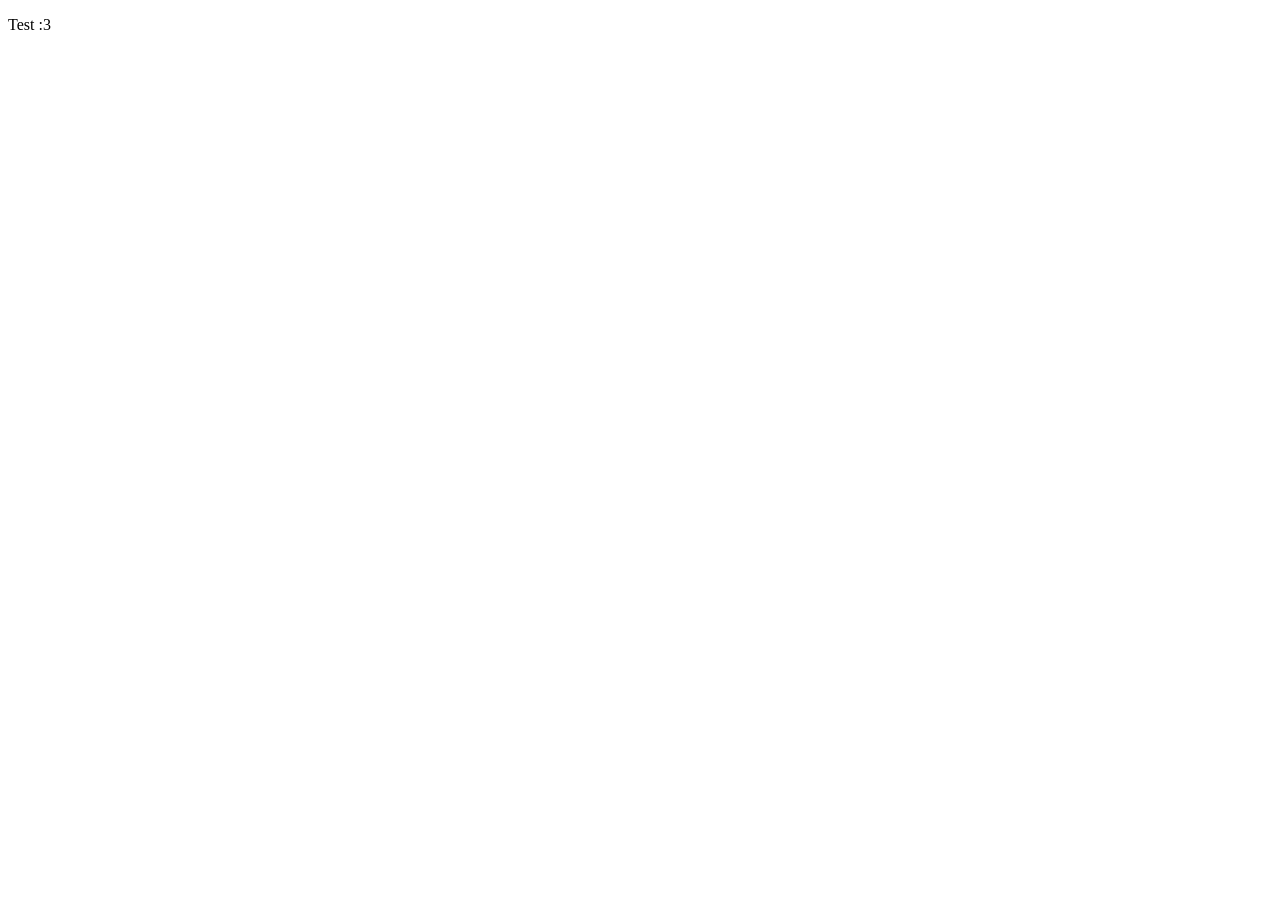
==== index.html @ 7575761b "Init Test" ====
<!DOCTYPE html>
<html lang="en-US">
  <head>
    <!-- Page Setup Stuff -->
    <meta charset="UTF-8">
    <meta name="viewport" content="width=device-width, initial-scale=1.0">
    <base href="https://celestialminecraft.github.io/" target="_blank">
    <!-- Page Customization -->
    <title>Celestial MC</title>
    <!-- Favicon (Page Icon) -->
    <link rel="icon" type="image/png" href="/assets/favicon-96x96.png?v=20260804" sizes="96x96" />
    <link rel="icon" type="image/svg+xml" href="/assets/favicon.svg?v=20260804" />
    <link rel="shortcut icon" href="/assets/favicon.ico?v=20260804" />
    <link rel="apple-touch-icon" sizes="180x180" href="/assets/apple-touch-icon.png?v=20260804" />
    <meta name="apple-mobile-web-app-title" content="Celestial MC" />
    <link rel="manifest" href="/assets/site.webmanifest?v=20260804" />
  </head>
  <body>
    <p>Test :3</p>
  </body>
</html>
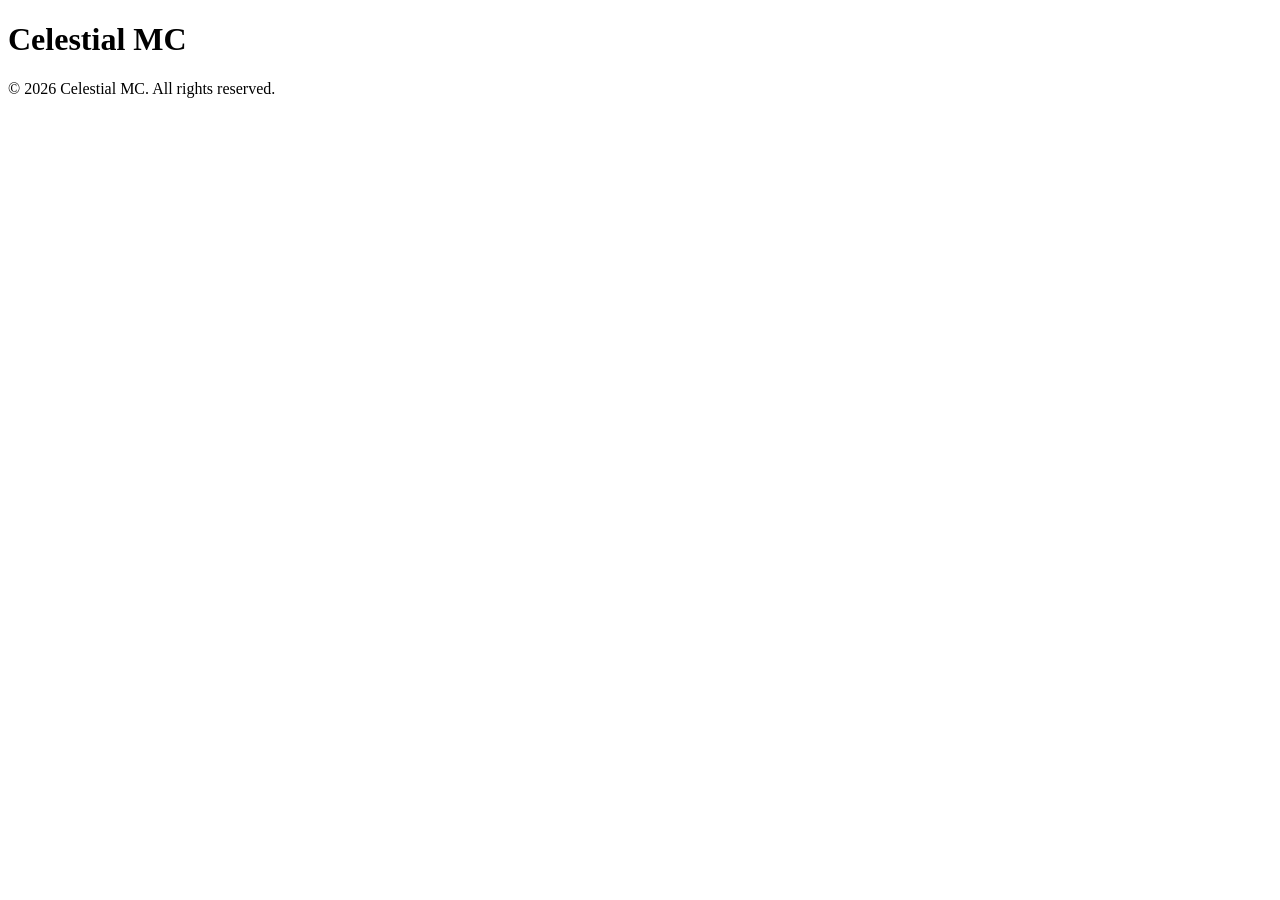
==== commit 45fd5a16: "Test Footer" ====
--- a/index.html
+++ b/index.html
@@ -14,8 +14,18 @@
     <link rel="apple-touch-icon" sizes="180x180" href="/assets/apple-touch-icon.png?v=20260804" />
     <meta name="apple-mobile-web-app-title" content="Celestial MC" />
     <link rel="manifest" href="/assets/site.webmanifest?v=20260804" />
+    <!-- Javascript -->
+     <script src="/js/nav.js"></script>
+     <script src="/js/footer.js"></script>
   </head>
   <body>
-    <p>Test :3</p>
+    <header>
+      <h1>Celestial MC</h1>
+    </header>
+    <!-- Nav is automatically populated by /js/nav.js -->
+    <nav id="navMain"></nav>
+    <main></main>
+    <!-- Footer is automatically populated by /js/footer.js -->
+    <footer id="footerMain"></footer>
   </body>
 </html>
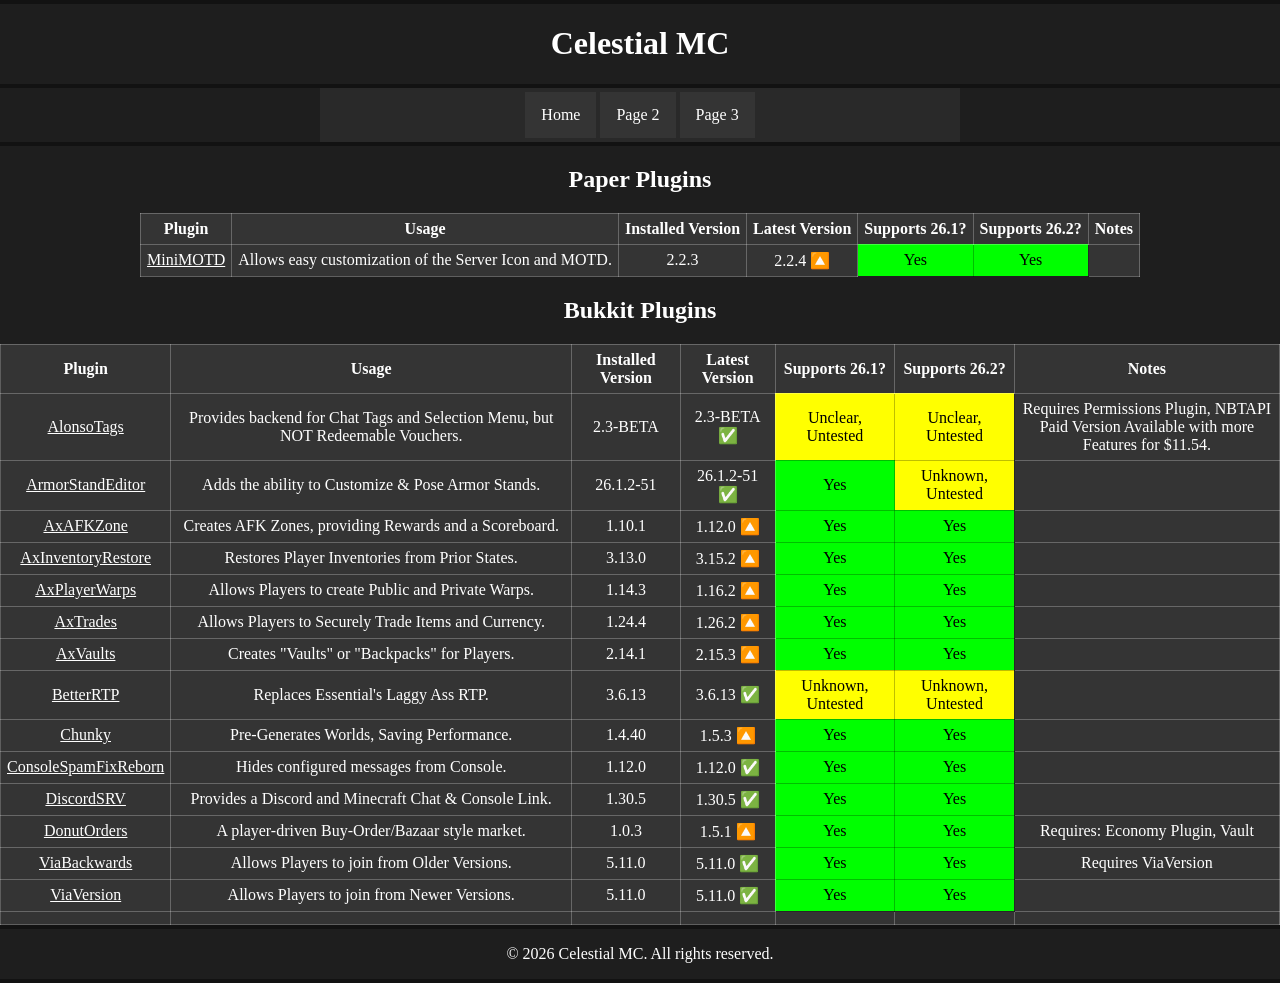
==== commit 31e6aabf: "Saving Progress" ====
--- a/index.html
+++ b/index.html
@@ -4,7 +4,7 @@
     <!-- Page Setup Stuff -->
     <meta charset="UTF-8">
     <meta name="viewport" content="width=device-width, initial-scale=1.0">
-    <base href="https://celestialminecraft.github.io/" target="_blank">
+    <!-- <base href="https://celestialminecraft.github.io/" target="_blank"> -->
     <!-- Page Customization -->
     <title>Celestial MC</title>
     <!-- Favicon (Page Icon) -->
@@ -15,17 +15,185 @@
     <meta name="apple-mobile-web-app-title" content="Celestial MC" />
     <link rel="manifest" href="/assets/site.webmanifest?v=20260804" />
     <!-- Javascript -->
-     <script src="/js/nav.js"></script>
-     <script src="/js/footer.js"></script>
+    <!-- universalContent.js Automatically populates the ids "headerMain", "navMain", and "footerMain" -->
+    <script src="./js/universalContent.js"></script>
+    <!-- CSS -->
+     <link rel="stylesheet" href="./css/main.css">
   </head>
   <body>
-    <header>
-      <h1>Celestial MC</h1>
-    </header>
-    <!-- Nav is automatically populated by /js/nav.js -->
+    <header id="headerMain"></header>
     <nav id="navMain"></nav>
-    <main></main>
-    <!-- Footer is automatically populated by /js/footer.js -->
+    <main>
+      <h2>Paper Plugins</h2>
+      <table>
+        <tr>
+          <th>Plugin</th>
+          <th>Usage</th>
+          <th>Installed Version</th>
+          <th>Latest Version</th>
+          <th>Supports 26.1?</th>
+          <th>Supports 26.2?</th>
+          <th>Notes</th>
+        </tr>
+        <tr>
+          <td><a href="https://modrinth.com/plugin/minimotd" target="_blank">MiniMOTD</a></td>
+          <td>Allows easy customization of the Server Icon and MOTD.</td>
+          <td>2.2.3</td>
+          <td>2.2.4 🔼</td>
+          <td class="yes">Yes</td>
+          <td class="yes">Yes</td>
+          <td></td>
+        </tr>
+      </table>
+      <h2>Bukkit Plugins</h2>
+      <table>
+        <tr>
+          <th>Plugin</th>
+          <th>Usage</th>
+          <th>Installed Version</th>
+          <th>Latest Version</th>
+          <th>Supports 26.1?</th>
+          <th>Supports 26.2?</th>
+          <th>Notes</th>
+        </tr>
+        <tr>
+          <td><a href="https://www.spigotmc.org/resources/✅-alonsotags-1-8-•-unlimited-tags-textures-custom-model-data.83664/" target="_blank">AlonsoTags</a></td>
+          <td>Provides backend for Chat Tags and Selection Menu, but NOT Redeemable Vouchers.</td>
+          <td>2.3-BETA</td>
+          <td>2.3-BETA ✅</td>
+          <td class="maybe">Unclear, Untested</td>
+          <td class="maybe">Unclear, Untested</td>
+          <td>Requires Permissions Plugin, NBTAPI<br>Paid Version Available with more Features for $11.54.</td>
+        </tr>
+        <tr>
+          <td><a href="https://modrinth.com/plugin/armorstandeditor-reborn" target="_blank">ArmorStandEditor</a></td>
+          <td>Adds the ability to Customize & Pose Armor Stands.</td>
+          <td>26.1.2-51</td>
+          <td>26.1.2-51 ✅</td>
+          <td class="yes">Yes</td>
+          <td class="maybe">Unknown, Untested</td>
+          <td></td>
+        </tr>
+        <tr>
+          <td><a href="https://modrinth.com/plugin/axafkzone" target="_blank">AxAFKZone</a></td>
+          <td>Creates AFK Zones, providing Rewards and a Scoreboard.</td>
+          <td>1.10.1</td>
+          <td>1.12.0 🔼</td>
+          <td class="yes">Yes</td>
+          <td class="yes">Yes</td>
+          <td></td>
+        </tr>
+        <tr>
+          <td><a href="https://modrinth.com/plugin/axinventoryrestore" target="_blank">AxInventoryRestore</a></td>
+          <td>Restores Player Inventories from Prior States.</td>
+          <td>3.13.0</td>
+          <td>3.15.2 🔼</td>
+          <td class="yes">Yes</td>
+          <td class="yes">Yes</td>
+          <td></td>
+        </tr>
+        <tr>
+          <td><a href="https://modrinth.com/plugin/axplayerwarps" target="_blank">AxPlayerWarps</a></td>
+          <td>Allows Players to create Public and Private Warps.</td>
+          <td>1.14.3</td>
+          <td>1.16.2 🔼</td>
+          <td class="yes">Yes</td>
+          <td class="yes">Yes</td>
+          <td></td>
+        </tr>
+        <tr>
+          <td><a href="https://modrinth.com/plugin/axplayerwarps" target="_blank">AxTrades</a></td>
+          <td>Allows Players to Securely Trade Items and Currency.</td>
+          <td>1.24.4</td>
+          <td>1.26.2 🔼</td>
+          <td class="yes">Yes</td>
+          <td class="yes">Yes</td>
+          <td></td>
+        </tr>
+        <tr>
+          <td><a href="https://modrinth.com/plugin/axvaults" target="_blank">AxVaults</a></td>
+          <td>Creates "Vaults" or "Backpacks" for Players.</td>
+          <td>2.14.1</td>
+          <td>2.15.3 🔼</td>
+          <td class="yes">Yes</td>
+          <td class="yes">Yes</td>
+          <td></td>
+        </tr>
+        <tr>
+          <td><a href="https://www.spigotmc.org/resources/betterrtp-random-wild-teleport.36081/" target="_blank">BetterRTP</a></td>
+          <td>Replaces Essential's Laggy Ass RTP.</td>
+          <td>3.6.13</td>
+          <td>3.6.13 ✅</td>
+          <td class="maybe">Unknown, Untested</td>
+          <td class="maybe">Unknown, Untested</td>
+          <td></td>
+        </tr>
+        <tr>
+          <td><a href="https://www.spigotmc.org/resources/chunky.81534/" target="_blank">Chunky</a></td>
+          <td>Pre-Generates Worlds, Saving Performance.</td>
+          <td>1.4.40</td>
+          <td>1.5.3 🔼</td>
+          <td class="yes">Yes</td>
+          <td class="yes">Yes</td>
+          <td></td>
+        </tr>
+        <tr>
+          <td><a href="https://www.spigotmc.org/resources/console-spam-fix-reborn.121703/" target="_blank">ConsoleSpamFixReborn</a></td>
+          <td>Hides configured messages from Console.</td>
+          <td>1.12.0</td>
+          <td>1.12.0 ✅</td>
+          <td class="yes">Yes</td>
+          <td class="yes">Yes</td>
+          <td></td>
+        </tr>
+        <tr>
+          <td><a href="https://modrinth.com/plugin/discordsrv" target="_blank">DiscordSRV</a></td>
+          <td>Provides a Discord and Minecraft Chat & Console Link.</td>
+          <td>1.30.5</td>
+          <td>1.30.5 ✅</td>
+          <td class="yes">Yes</td>
+          <td class="yes">Yes</td>
+          <td></td>
+        </tr>
+        <tr>
+          <td><a href="https://modrinth.com/plugin/donut-orders" target="_blank">DonutOrders</a></td>
+          <td>A player-driven Buy-Order/Bazaar style market.</td>
+          <td>1.0.3</td>
+          <td>1.5.1 🔼</td>
+          <td class="yes">Yes</td>
+          <td class="yes">Yes</td>
+          <td>Requires: Economy Plugin, Vault</td>
+        </tr>
+
+        <tr>
+          <td><a href="https://modrinth.com/plugin/viabackwards" target="_blank">ViaBackwards</a></td>
+          <td>Allows Players to join from Older Versions.</td>
+          <td>5.11.0</td>
+          <td>5.11.0 ✅</td>
+          <td class="yes">Yes</td>
+          <td class="yes">Yes</td>
+          <td>Requires ViaVersion</td>
+        </tr>
+        <tr>
+          <td><a href="https://modrinth.com/plugin/viaversion" target="_blank">ViaVersion</a></td>
+          <td>Allows Players to join from Newer Versions.</td>
+          <td>5.11.0</td>
+          <td>5.11.0 ✅</td>
+          <td class="yes">Yes</td>
+          <td class="yes">Yes</td>
+          <td></td>
+        </tr>
+        <tr>
+          <td><a href="" target="_blank"></a></td>
+          <td></td>
+          <td></td>
+          <td></td>
+          <td></td>
+          <td></td>
+          <td></td>
+        </tr>
+      </table>
+    </main>
     <footer id="footerMain"></footer>
   </body>
 </html>
--- a/css/main.css
+++ b/css/main.css
@@ -0,0 +1,101 @@
+* {
+    box-sizing: border-box;
+}
+
+body {
+    margin: 0;
+    padding: 0;
+    color: #ffffff;
+    background-color: #121212;
+}
+
+div {
+    background-color: rgba(255, 255, 255, 0.05);
+}
+
+header, nav, main, footer {
+    width: 100%;
+    display: flex;
+    flex-direction: column;
+    justify-content: center;
+    align-items: center;
+    text-align: center;
+    margin: 4px 0px;
+    background-color: rgba(255, 255, 255, 0.05);
+}
+
+/* Flex Containers */
+div.flex-container {
+    display: flex;
+    flex-direction: row;
+    width: fit-content;
+}
+
+div.flex-container > div {
+    margin: 10px;
+    width: fit-content;
+}
+
+@media screen and (max-with:600px) {
+    div.flex-container {
+        flex-direction: column;
+    }
+}
+
+/* Main Navigation Bar */
+ul.navMain {
+    display: flex;
+    list-style-type: none;
+    min-width: 50%;
+    justify-content: center;
+    margin: 0;
+    padding: 0;
+    background-color: rgba(255, 255, 255, 0.05);
+}
+
+ul.navMain li a {
+    display: block;
+    margin: 4px 2px;
+    padding: 14px 16px;
+    text-decoration: none;
+    color: #ffffff;
+    background-color: rgba(255, 255, 255, 0.05);
+}
+
+ul.navMain li a:hover {
+    background-color: rgba(255, 255, 255, 0.10);
+}
+
+/* Tables */
+table, th, td {
+    background-color: rgba(255, 255, 255, 0.05);
+    border: 1px rgba(255, 255, 255, 0.25);
+    border-style: solid;
+    border-collapse: collapse;
+}
+
+th, td {
+    padding: 6px;
+}
+
+td > a {
+    color: #FFFFFF;
+}
+
+td.yes {
+    background-color: #00FF00;
+    color: #000000;
+    border-color: rgba(0, 0, 0, 0.25);
+}
+
+td.maybe {
+    background-color: #FFFF00;
+    color: #000000;
+    border-color: rgba(0, 0, 0, 0.25);
+}
+
+td.no {
+    background-color: #FF0000;
+    color: #FFFFFF;
+    border-color: rgba(255, 255, 255, 0.25);
+}
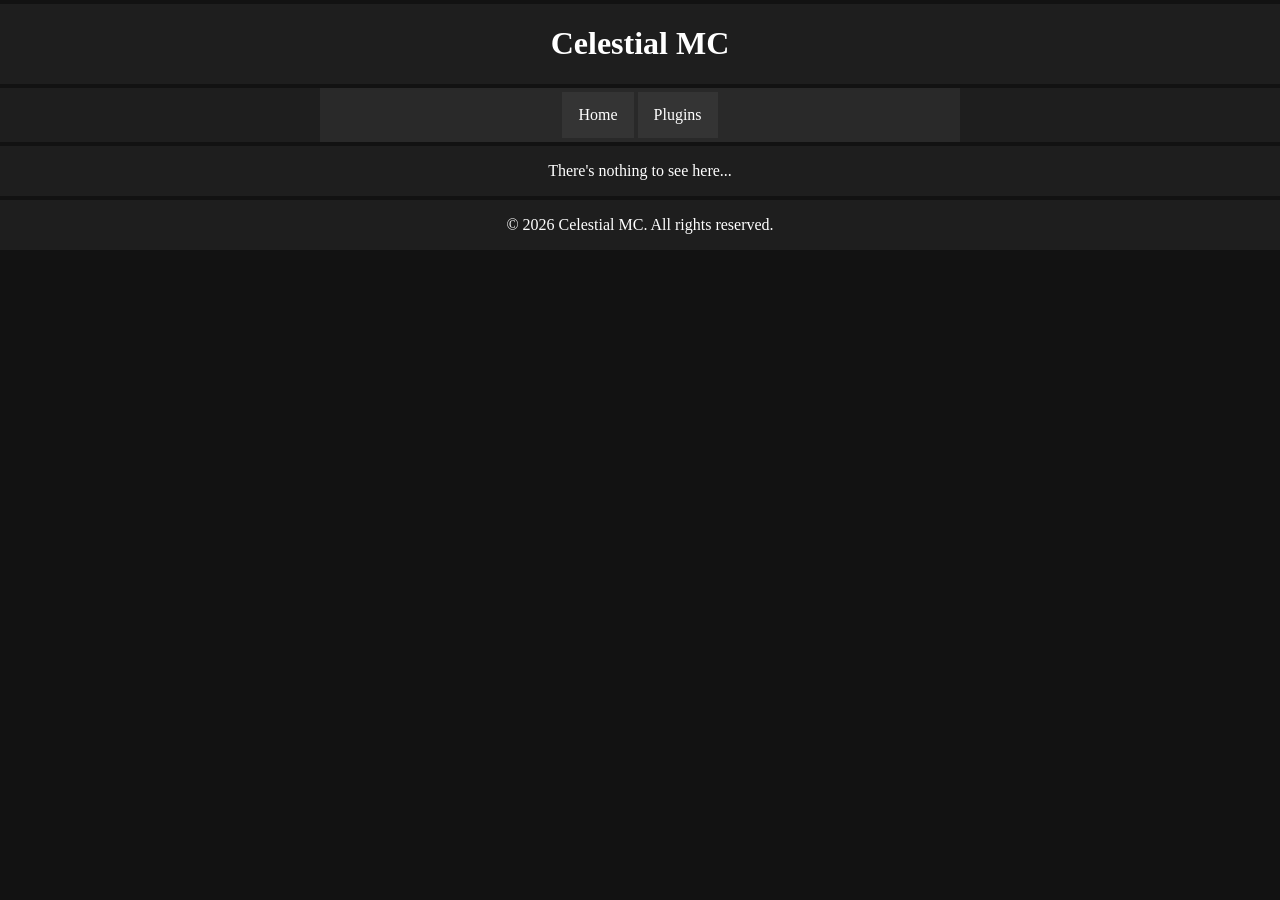
==== commit bd97f880: "Pages :P" ====
--- a/index.html
+++ b/index.html
@@ -24,175 +24,7 @@
     <header id="headerMain"></header>
     <nav id="navMain"></nav>
     <main>
-      <h2>Paper Plugins</h2>
-      <table>
-        <tr>
-          <th>Plugin</th>
-          <th>Usage</th>
-          <th>Installed Version</th>
-          <th>Latest Version</th>
-          <th>Supports 26.1?</th>
-          <th>Supports 26.2?</th>
-          <th>Notes</th>
-        </tr>
-        <tr>
-          <td><a href="https://modrinth.com/plugin/minimotd" target="_blank">MiniMOTD</a></td>
-          <td>Allows easy customization of the Server Icon and MOTD.</td>
-          <td>2.2.3</td>
-          <td>2.2.4 🔼</td>
-          <td class="yes">Yes</td>
-          <td class="yes">Yes</td>
-          <td></td>
-        </tr>
-      </table>
-      <h2>Bukkit Plugins</h2>
-      <table>
-        <tr>
-          <th>Plugin</th>
-          <th>Usage</th>
-          <th>Installed Version</th>
-          <th>Latest Version</th>
-          <th>Supports 26.1?</th>
-          <th>Supports 26.2?</th>
-          <th>Notes</th>
-        </tr>
-        <tr>
-          <td><a href="https://www.spigotmc.org/resources/✅-alonsotags-1-8-•-unlimited-tags-textures-custom-model-data.83664/" target="_blank">AlonsoTags</a></td>
-          <td>Provides backend for Chat Tags and Selection Menu, but NOT Redeemable Vouchers.</td>
-          <td>2.3-BETA</td>
-          <td>2.3-BETA ✅</td>
-          <td class="maybe">Unclear, Untested</td>
-          <td class="maybe">Unclear, Untested</td>
-          <td>Requires Permissions Plugin, NBTAPI<br>Paid Version Available with more Features for $11.54.</td>
-        </tr>
-        <tr>
-          <td><a href="https://modrinth.com/plugin/armorstandeditor-reborn" target="_blank">ArmorStandEditor</a></td>
-          <td>Adds the ability to Customize & Pose Armor Stands.</td>
-          <td>26.1.2-51</td>
-          <td>26.1.2-51 ✅</td>
-          <td class="yes">Yes</td>
-          <td class="maybe">Unknown, Untested</td>
-          <td></td>
-        </tr>
-        <tr>
-          <td><a href="https://modrinth.com/plugin/axafkzone" target="_blank">AxAFKZone</a></td>
-          <td>Creates AFK Zones, providing Rewards and a Scoreboard.</td>
-          <td>1.10.1</td>
-          <td>1.12.0 🔼</td>
-          <td class="yes">Yes</td>
-          <td class="yes">Yes</td>
-          <td></td>
-        </tr>
-        <tr>
-          <td><a href="https://modrinth.com/plugin/axinventoryrestore" target="_blank">AxInventoryRestore</a></td>
-          <td>Restores Player Inventories from Prior States.</td>
-          <td>3.13.0</td>
-          <td>3.15.2 🔼</td>
-          <td class="yes">Yes</td>
-          <td class="yes">Yes</td>
-          <td></td>
-        </tr>
-        <tr>
-          <td><a href="https://modrinth.com/plugin/axplayerwarps" target="_blank">AxPlayerWarps</a></td>
-          <td>Allows Players to create Public and Private Warps.</td>
-          <td>1.14.3</td>
-          <td>1.16.2 🔼</td>
-          <td class="yes">Yes</td>
-          <td class="yes">Yes</td>
-          <td></td>
-        </tr>
-        <tr>
-          <td><a href="https://modrinth.com/plugin/axplayerwarps" target="_blank">AxTrades</a></td>
-          <td>Allows Players to Securely Trade Items and Currency.</td>
-          <td>1.24.4</td>
-          <td>1.26.2 🔼</td>
-          <td class="yes">Yes</td>
-          <td class="yes">Yes</td>
-          <td></td>
-        </tr>
-        <tr>
-          <td><a href="https://modrinth.com/plugin/axvaults" target="_blank">AxVaults</a></td>
-          <td>Creates "Vaults" or "Backpacks" for Players.</td>
-          <td>2.14.1</td>
-          <td>2.15.3 🔼</td>
-          <td class="yes">Yes</td>
-          <td class="yes">Yes</td>
-          <td></td>
-        </tr>
-        <tr>
-          <td><a href="https://www.spigotmc.org/resources/betterrtp-random-wild-teleport.36081/" target="_blank">BetterRTP</a></td>
-          <td>Replaces Essential's Laggy Ass RTP.</td>
-          <td>3.6.13</td>
-          <td>3.6.13 ✅</td>
-          <td class="maybe">Unknown, Untested</td>
-          <td class="maybe">Unknown, Untested</td>
-          <td></td>
-        </tr>
-        <tr>
-          <td><a href="https://www.spigotmc.org/resources/chunky.81534/" target="_blank">Chunky</a></td>
-          <td>Pre-Generates Worlds, Saving Performance.</td>
-          <td>1.4.40</td>
-          <td>1.5.3 🔼</td>
-          <td class="yes">Yes</td>
-          <td class="yes">Yes</td>
-          <td></td>
-        </tr>
-        <tr>
-          <td><a href="https://www.spigotmc.org/resources/console-spam-fix-reborn.121703/" target="_blank">ConsoleSpamFixReborn</a></td>
-          <td>Hides configured messages from Console.</td>
-          <td>1.12.0</td>
-          <td>1.12.0 ✅</td>
-          <td class="yes">Yes</td>
-          <td class="yes">Yes</td>
-          <td></td>
-        </tr>
-        <tr>
-          <td><a href="https://modrinth.com/plugin/discordsrv" target="_blank">DiscordSRV</a></td>
-          <td>Provides a Discord and Minecraft Chat & Console Link.</td>
-          <td>1.30.5</td>
-          <td>1.30.5 ✅</td>
-          <td class="yes">Yes</td>
-          <td class="yes">Yes</td>
-          <td></td>
-        </tr>
-        <tr>
-          <td><a href="https://modrinth.com/plugin/donut-orders" target="_blank">DonutOrders</a></td>
-          <td>A player-driven Buy-Order/Bazaar style market.</td>
-          <td>1.0.3</td>
-          <td>1.5.1 🔼</td>
-          <td class="yes">Yes</td>
-          <td class="yes">Yes</td>
-          <td>Requires: Economy Plugin, Vault</td>
-        </tr>
-
-        <tr>
-          <td><a href="https://modrinth.com/plugin/viabackwards" target="_blank">ViaBackwards</a></td>
-          <td>Allows Players to join from Older Versions.</td>
-          <td>5.11.0</td>
-          <td>5.11.0 ✅</td>
-          <td class="yes">Yes</td>
-          <td class="yes">Yes</td>
-          <td>Requires ViaVersion</td>
-        </tr>
-        <tr>
-          <td><a href="https://modrinth.com/plugin/viaversion" target="_blank">ViaVersion</a></td>
-          <td>Allows Players to join from Newer Versions.</td>
-          <td>5.11.0</td>
-          <td>5.11.0 ✅</td>
-          <td class="yes">Yes</td>
-          <td class="yes">Yes</td>
-          <td></td>
-        </tr>
-        <tr>
-          <td><a href="" target="_blank"></a></td>
-          <td></td>
-          <td></td>
-          <td></td>
-          <td></td>
-          <td></td>
-          <td></td>
-        </tr>
-      </table>
+      <p>There's nothing to see here...</p>
     </main>
     <footer id="footerMain"></footer>
   </body>
